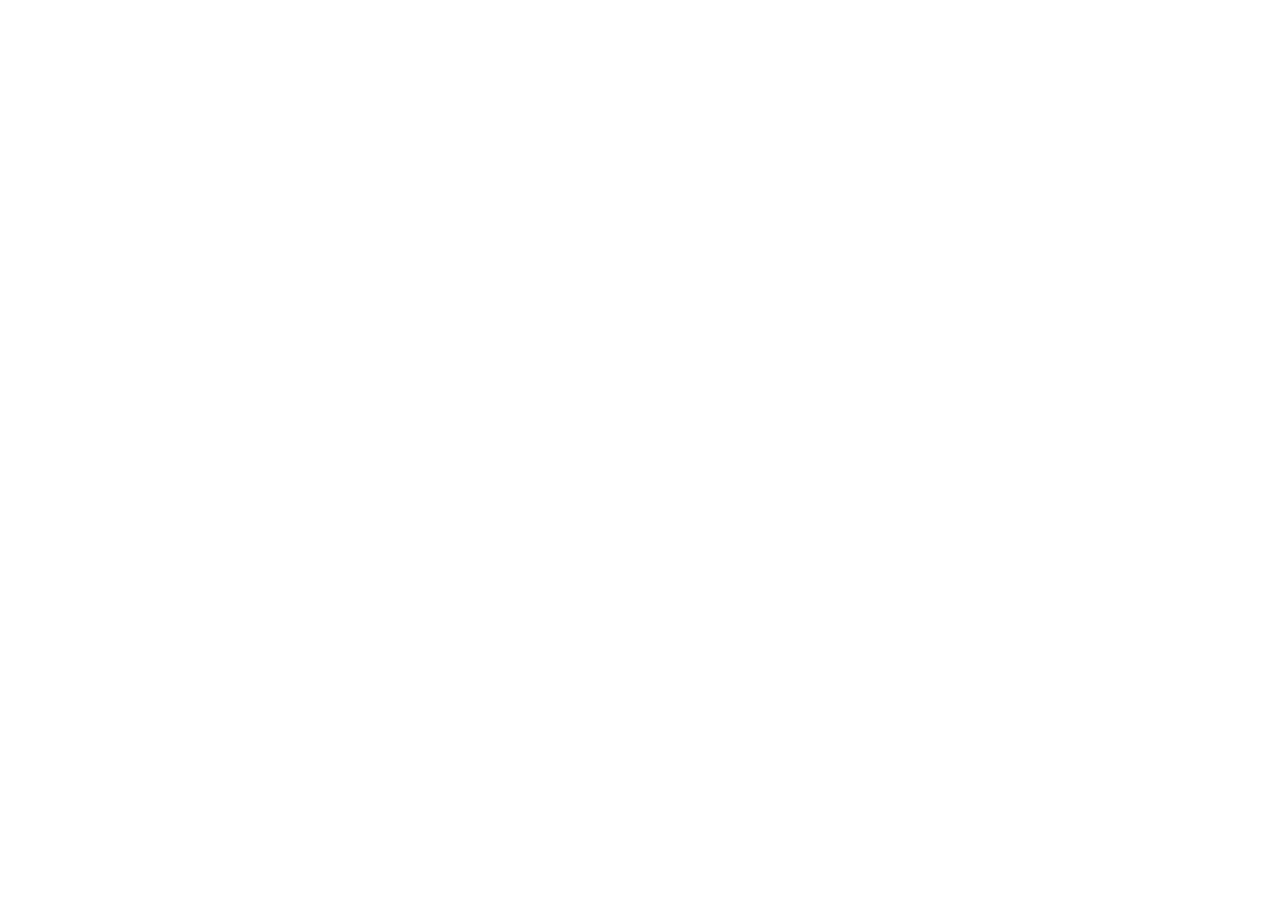
==== index.html @ 10176729 "More Less visualization" ====
<!DOCTYPE html>
<html lang="en">
    <head>
        <meta charset="utf-8">
        <script src="http://d3js.org/d3.v3.min.js"></script> 
        <!-- <script src="d3.min.js"></script> -->
        <link rel="stylesheet" type="text/css" href="style.css">
    </head>
    <body>
        <div class="description">
        </div>
        <script>

var width = 1200;
var height = 800;

var projection = d3.geo.mercator()
                   .translate([width / 2, height / 2])
                   .precision(.1)
                   .scale((width + 1) / 2 / Math.PI);

var path = d3.geo.path().projection(projection);

var svg = d3.select("body").append("svg")
            .attr({"width" : width, "height" : height})

var tooltip = d3.select("body").append("div")
                .attr("class", "tooltip")
                .style("opacity", 0);

var cellSize = 27;

var colorCalibration = ['#8B8B8B', '#ffffcc','#ffeda0','#fed976','#feb24c','#fd8d3c','#fc4e2a','#e31a1c','#bd0026','#800026'];
var colors = ['#ffffcc','#ffeda0','#fed976','#feb24c','#fd8d3c','#fc4e2a','#e31a1c','#bd0026','#800026'];

// var colors = ['#f7f4f9','#e7e1ef','#d4b9da','#c994c7','#df65b0','#e7298a','#ce1256','#980043','#67001f'];
// var colorCalibration = ['#8B8B8B', '#f7f4f9','#e7e1ef','#d4b9da','#c994c7','#df65b0','#e7298a','#ce1256','#980043','#67001f'];

var widthDescription = 100;
var heightDescription = colorCalibration.length * (cellSize + 2);


var colorScale = d3.scale.quantile()
                   .range(colors);

var group;

d3.json("world_map.json", function(world){

group = svg.selectAll("g")
              .data(world.features)
              .enter()
              .append("g");

group.append("path")
     .attr("d", path)
     .attr("class", "country")
     .attr("fill", "#8B8B8B");

group.on("mouseover", mouseover);

});

initializeDescription();

function mouseover(d){
    tooltip.text(d.properties.name)
           .style("opacity", .9)
           .style("left", d3.event.pageX + "px")
           .style("top", d3.event.pageY + "px");
}

function initializeDescription(){
    var desc = d3.select(".description").append("svg")
                 .attr("width", widthDescription)
                 .attr("height", heightDescription);
    var legend = desc.selectAll(".legend").data(colorCalibration)
                     .enter().append("g")
                     .attr("class", "legend")
                     .attr("width", widthDescription)
                     .attr("height", cellSize)
                     .attr("transform", function(d, i) { return "translate(0, " + (i * (cellSize + 2)) + ")"; });
    
    legend.append("rect")
          .attr("width", cellSize)
          .attr("height", cellSize)
          .attr("fill", function(d) { return d; });

    legend.append("text")
          .attr("y", cellSize / 2)
          .attr("x", cellSize + 4)
          .attr("font", "sans-serif")
          .text(function(d, i) { return i + 1; });
}

update_map();

function update_map(){
    d3.csv("winners.csv", beautify, function(winners){
        var country_data = {};
        winners.forEach(function(d){
            if(country_data[d.country] == undefined) country_data[d.country] = 1;
            else country_data[d.country]++;
        });   
        var data = Object.keys(country_data).map(function(key){
            return {"country" : key, "cnt" : country_data[key]};
        });
        console.log(data);
        
        //colorScale.domain(d3.extent(data, function(d) { return d.cnt; }));
        colorScale.domain(data.map(function(d) { return d.cnt; }));

        console.log(data.map(function(d) { return colorScale(d.cnt); }));

        group.select("path").attr("fill", function(d){
            var cnt = find_country_cnt(d.properties.name, data);
            if(cnt == 0) return colorCalibration[0];
            else return colorScale(cnt);
        });
    });
}

function find_country_cnt(name, data){
    var res = 0;
    //console.log(name + ", " + data[1].country);
    data.forEach(function(d){    
        if(name == d.country){
            res = d.cnt;
        }
    });
    return +res;
}

function beautify(d){
    d.year = +d.year;
    d.name = d.name.trim();
    d.field = d.field.trim();
    d.country = d.country.trim();
    return d;
}

        </script>
    </body>
</html>
---- style.css ----
.country{
    stroke: white;
    stroke-width: .5px;
}

.country:hover{
    /*fill: red;*/
    stroke: #8FBC8F;
    stroke-width: 3px;
}

.tooltip{
    width: 100px;
    height: 70px;
    text-align: center;
    position: absolute;
    background-color: #ADD8E6;
    color: #000;
    font: 14px sans-serif;
    padding: 8px;
    pointer-events: none;
}

.description{
    position: absolute;
    left: 10px;
    bottom: 120px;
    width: 100px;
    height: 205px;
}
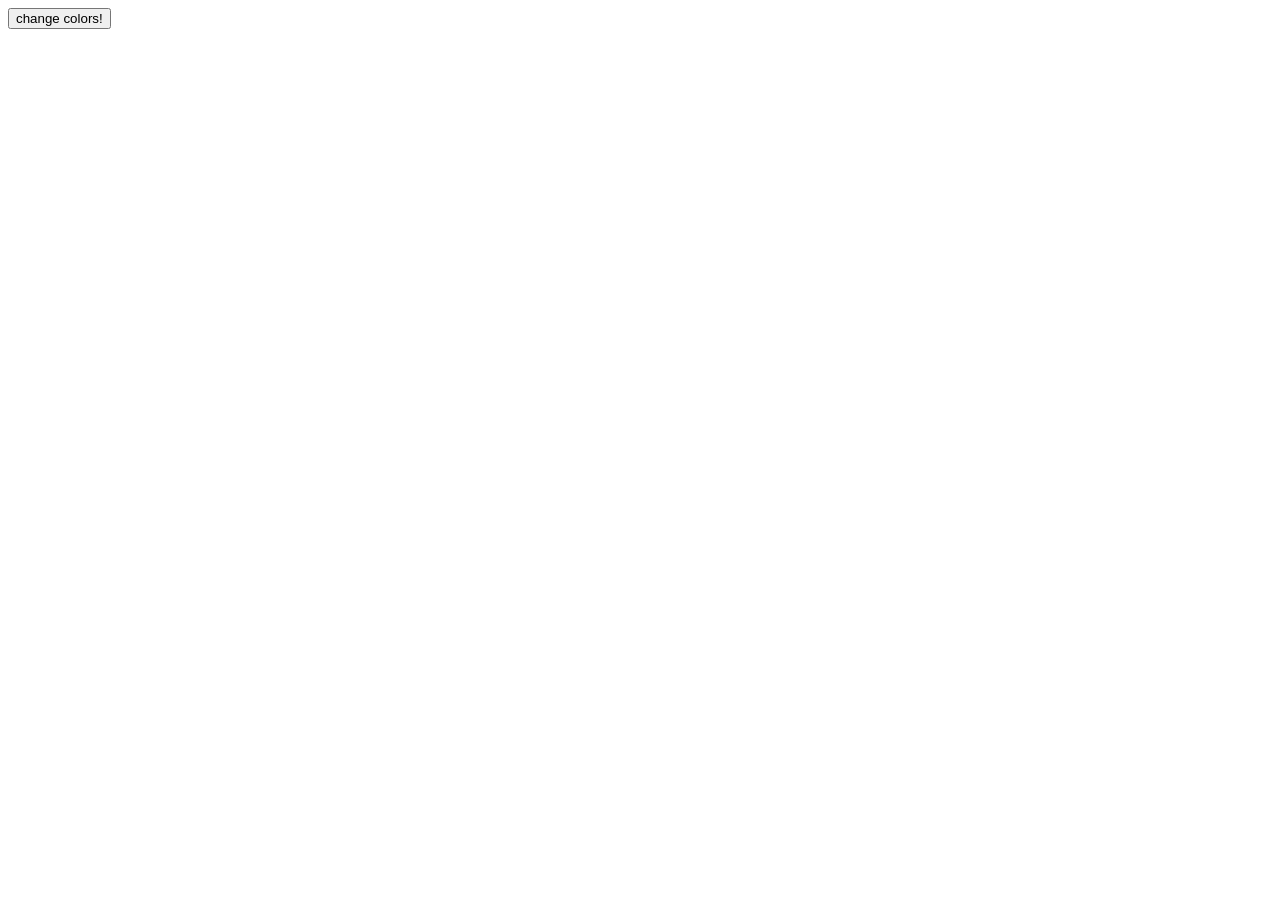
==== commit 2829721b: "Changing colors is now possible" ====
--- a/index.html
+++ b/index.html
@@ -7,6 +7,7 @@
         <link rel="stylesheet" type="text/css" href="style.css">
     </head>
     <body>
+        <button onclick="switchColors()">change colors!</button>
         <div class="description">
         </div>
         <script>
@@ -30,17 +31,20 @@
 
 var cellSize = 27;
 
-var colorCalibration = ['#8B8B8B', '#ffffcc','#ffeda0','#fed976','#feb24c','#fd8d3c','#fc4e2a','#e31a1c','#bd0026','#800026'];
-var colors = ['#ffffcc','#ffeda0','#fed976','#feb24c','#fd8d3c','#fc4e2a','#e31a1c','#bd0026','#800026'];
+var colorCalibration_1 = ['#8B8B8B', '#ffffcc','#ffeda0','#fed976','#feb24c','#fd8d3c','#fc4e2a','#e31a1c','#bd0026','#800026'];
+var colors_1 = ['#ffffcc','#ffeda0','#fed976','#feb24c','#fd8d3c','#fc4e2a','#e31a1c','#bd0026','#800026'];
 
-// var colors = ['#f7f4f9','#e7e1ef','#d4b9da','#c994c7','#df65b0','#e7298a','#ce1256','#980043','#67001f'];
-// var colorCalibration = ['#8B8B8B', '#f7f4f9','#e7e1ef','#d4b9da','#c994c7','#df65b0','#e7298a','#ce1256','#980043','#67001f'];
+var colorCalibration_2 = ['#8B8B8B', '#f7f4f9','#e7e1ef','#d4b9da','#c994c7','#df65b0','#e7298a','#ce1256','#980043','#67001f'];
+var colors_2 = ['#f7f4f9','#e7e1ef','#d4b9da','#c994c7','#df65b0','#e7298a','#ce1256','#980043','#67001f'];
+
+var colors = colors_1;
+var colorCalibration = colorCalibration_1;
 
 var widthDescription = 100;
 var heightDescription = colorCalibration.length * (cellSize + 2);
 
-
-var colorScale = d3.scale.quantile()
+var colorScale = d3.scale.threshold()
+                   .domain([5, 10, 15, 20, 25, 50, 75, 100])
                    .range(colors);
 
 var group;
@@ -62,6 +66,26 @@
 });
 
 initializeDescription();
+
+function switchColors(){
+    if(colors == colors_1){
+        colors = colors_2;
+        colorCalibration = colorCalibration_2;
+    }
+    else{
+        colors = colors_1;
+        colorCalibration = colorCalibration_1;
+    }
+    var legend = d3.select(".description").select("svg")
+        .selectAll(".legend").data(colorCalibration);
+      
+    legend.select("rect").attr("fill", function(d) {return d;});
+    
+    colorScale.range(colors);
+
+    update_map();
+
+}
 
 function mouseover(d){
     tooltip.text(d.properties.name)
@@ -87,36 +111,51 @@
           .attr("fill", function(d) { return d; });
 
     legend.append("text")
-          .attr("y", cellSize / 2)
+          .attr("y", cellSize / 2 + 5)
           .attr("x", cellSize + 4)
           .attr("font", "sans-serif")
-          .text(function(d, i) { return i + 1; });
+          .text(function(d, i){
+                if(i == 0){ return "No data"; }
+                else if(i == colorScale.domain().length + 1) return " > " + colorScale.domain()[i - 2];
+                return " < " + colorScale.domain()[i - 1];
+          });
 }
 
-update_map();
+var winners;
+var data;
+
+read_data();
+//update_data();
+//update_map();
+
+
+function read_data(){
+    d3.csv("winners.csv", beautify, function(winners_data){
+        winners = winners_data;
+        update_data();
+        update_map();
+    });    
+}
+
+function update_data(maxYear = 2016){
+    var country_data = {};
+    winners.forEach(function(d){
+         if(d.year <= maxYear){
+             if(country_data[d.country] == undefined) country_data[d.country] = 1;
+             else country_data[d.country]++;
+        }
+    });   
+    data = Object.keys(country_data).map(function(key){
+       return {"country" : key, "cnt" : country_data[key]};
+    });
+    console.log(data);
+}
 
 function update_map(){
-    d3.csv("winners.csv", beautify, function(winners){
-        var country_data = {};
-        winners.forEach(function(d){
-            if(country_data[d.country] == undefined) country_data[d.country] = 1;
-            else country_data[d.country]++;
-        });   
-        var data = Object.keys(country_data).map(function(key){
-            return {"country" : key, "cnt" : country_data[key]};
-        });
-        console.log(data);
-        
-        //colorScale.domain(d3.extent(data, function(d) { return d.cnt; }));
-        colorScale.domain(data.map(function(d) { return d.cnt; }));
-
-        console.log(data.map(function(d) { return colorScale(d.cnt); }));
-
-        group.select("path").attr("fill", function(d){
-            var cnt = find_country_cnt(d.properties.name, data);
-            if(cnt == 0) return colorCalibration[0];
-            else return colorScale(cnt);
-        });
+    group.select("path").attr("fill", function(d){
+       var cnt = find_country_cnt(d.properties.name, data);
+       if(cnt == 0) return colorCalibration[0];
+       else return colorScale(cnt);
     });
 }
 
--- a/style.css
+++ b/style.css
@@ -1,5 +1,5 @@
 .country{
-    stroke: white;
+    stroke: black;
     stroke-width: .5px;
 }
 
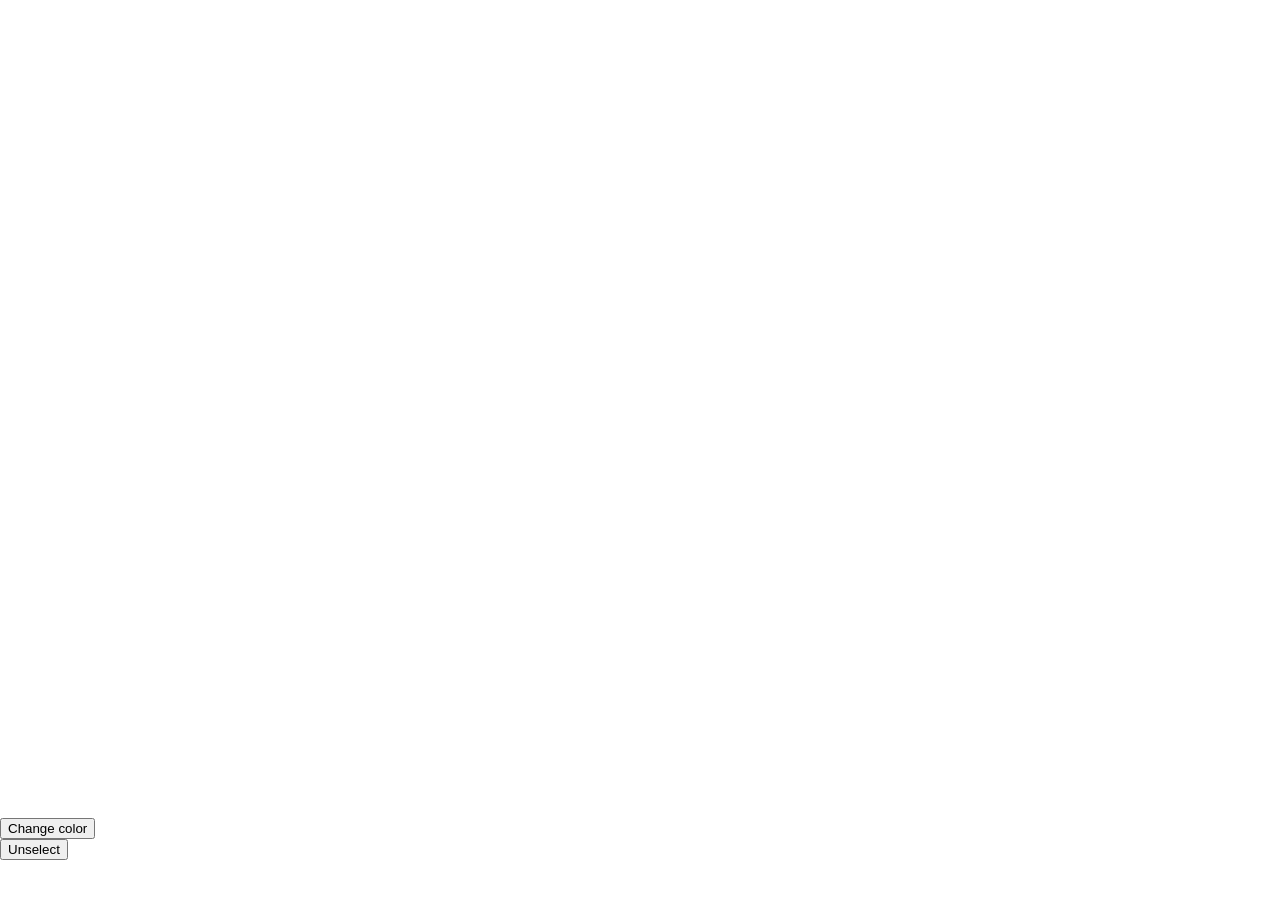
==== commit fb8d1310: "Now it is almost done" ====
--- a/index.html
+++ b/index.html
@@ -3,17 +3,31 @@
     <head>
         <meta charset="utf-8">
         <script src="http://d3js.org/d3.v3.min.js"></script> 
-        <!-- <script src="d3.min.js"></script> -->
+        <script src="mousetrap.min.js"></script>
         <link rel="stylesheet" type="text/css" href="style.css">
     </head>
     <body>
-        <button onclick="switchColors()">change colors!</button>
+         <div class="buttons">
+            <button onclick="switchColors()">Change color</button>
+            <button onclick="deleteSelectedCountries()">Unselect</button>
+        </div>
         <div class="description">
         </div>
-        <script>
-
-var width = 1200;
-var height = 800;
+        <div class="frame">
+        </div>
+<script>
+
+var COM_PRESSED = 0;
+
+Mousetrap.bind(["ctrl", "command"], function() { COM_PRESSED = 1; }, "keydown");
+Mousetrap.bind(["ctrl", "command"], function() { COM_PRESSED = 0; }, "keyup");
+
+var width = 900;
+var height = 550;
+var margin = {top: 20, right: 20, bottom: 30, left: 120};
+
+var firstYear = 1901;
+var lastYear = 2016;
 
 var projection = d3.geo.mercator()
                    .translate([width / 2, height / 2])
@@ -23,12 +37,19 @@
 var path = d3.geo.path().projection(projection);
 
 var svg = d3.select("body").append("svg")
-            .attr({"width" : width, "height" : height})
+            .attr({"width" : width + margin.left + margin.right, "height" : height + margin.top + margin.bottom})
+            .append("g").attr("transform", "translate(" + margin.left + ", " + margin.top + ")");
+
+var frameWidth = 200;
+var frameHeight = 600;
 
 var tooltip = d3.select("body").append("div")
                 .attr("class", "tooltip")
                 .style("opacity", 0);
 
+tooltip.append("h3");
+tooltip.append("div").attr("class", "info");
+
 var cellSize = 27;
 
 var colorCalibration_1 = ['#8B8B8B', '#ffffcc','#ffeda0','#fed976','#feb24c','#fd8d3c','#fc4e2a','#e31a1c','#bd0026','#800026'];
@@ -47,7 +68,55 @@
                    .domain([5, 10, 15, 20, 25, 50, 75, 100])
                    .range(colors);
 
+var navHeight = 50;
+
+var navChart = d3.select("body").append("svg")
+                  .attr({"width" : width + margin.left + margin.right, "height" : navHeight + margin.top + margin.bottom})
+                  .attr("class", "navigator")
+                  .append("g").attr("transform", "translate(" + margin.left + ", " + margin.top + ")");
+ 
+var parseToDate = d3.time.format("%Y").parse;
+var parseFromDate = d3.time.format("%Y");
+
+var navXScale = d3.time.scale().domain([parseToDate(firstYear + ""), parseToDate(lastYear + "")])
+                  .range([0, width])
+                  .nice();
+
+var navXAxis = d3.svg.axis()
+                 .scale(navXScale)
+                 .ticks(30)
+                 .orient("bottom");
+
+navChart.append("g")
+         .attr("class", "x axis")
+         .attr("transform", "translate(0, " + navHeight + ")")
+         .call(navXAxis);
+
 var group;
+var currentMaxYear = lastYear;
+var currentMinYear = firstYear;
+
+var viewport = d3.svg.brush()
+                 .x(navXScale)
+                 .extent([parseToDate(firstYear + ""),parseToDate(lastYear + "")])
+                 .on("brush", function(){
+                    var ext = viewport.extent();
+                    var maxYear = +parseFromDate(ext[1]);
+                    var minYear = +parseFromDate(ext[0]);
+                    update_data(maxYear, minYear);
+                    if(maxYear) currentMaxYear = maxYear;
+                    if(minYear) currentMinYear = minYear;
+                    update_map();
+                    update_pie_chart();
+                  });
+
+navChart.append("g")
+        .attr("class", "viewport")
+        .call(viewport)
+        .selectAll("rect")
+        .attr("height", navHeight)
+        .attr("y", -6)
+        .style("visibility", "visible");
 
 d3.json("world_map.json", function(world){
 
@@ -62,8 +131,106 @@
      .attr("fill", "#8B8B8B");
 
 group.on("mouseover", mouseover);
+group.on("mouseout", mouseout);
+group.on("click", click);
+
+read_data();
 
 });
+
+var fields = ["Chemistry", "Literature", "Peace", "Physics", "Physiology or Medicine", "Economics"];
+
+/*Pie chart vars*/
+var pieChart = d3.select(".frame").append("svg").attr({"width" : frameWidth, "height" : 200})
+                 .append("g").attr("transform", "translate(100, 100)");
+
+var colorPie = d3.scale.ordinal()
+                 .range(['#d53e4f','#fc8d59','#fee08b','#e6f598','#99d594','#3288bd']);
+var radius = 100;
+var arc = d3.svg.arc()
+            .outerRadius(radius)
+            .innerRadius(0);
+var pie = d3.layout.pie().sort(null).value(function(d) { return d.cnt; });
+
+var labelArc = d3.svg.arc()
+                 .outerRadius(radius - 20)
+                 .innerRadius(radius - 20);
+var labelArc2 = d3.svg.arc()
+                 .outerRadius(radius - 60)
+                 .innerRadius(radius - 60);
+
+
+function update_pie_chart(){
+    pieChart.selectAll(".arc").remove();
+    var pieData = fields.map(function(field) {
+        var cnt = 0;
+        winners.forEach(function(d){
+            if(d.field == field && d.year >= currentMinYear && d.year <= currentMaxYear){
+                if(selected_countries.length != 0){
+                    var found = false;
+                    selected_countries.forEach(function(country){
+                        if(country == d.country){
+                            cnt++;
+                            return;
+                        }
+                    });
+                }
+                else{
+                    cnt++;
+                }
+            }
+        });
+        return {"cnt" : cnt, "field" : field};
+    });
+    //console.log(pieData);
+    var g = pieChart.selectAll(".arc")
+               .data(pie(pieData))
+               .enter().append("g")
+               .attr("class", "arc");
+
+    g.append("path")
+     .attr("d", arc)
+     .style("fill", function(d) { return colorPie(d.data.field); });
+
+    g.append("text")
+     .attr("transform", function(d) { return "translate(" + labelArc.centroid(d) + ")"; })
+     .attr("dy", ".18em")
+     .text(function(d) { return (d.data.cnt == 0 ? "" : d.data.field); });
+    
+    g.append("text")
+     .attr("transform", function(d) { return "translate(" + labelArc2.centroid(d) + ")"; })
+     .attr("dy", ".18em")
+     .text(function(d) { return (d.data.cnt == 0 ? "": d.data.cnt); });
+}
+
+var selected_countries = [];
+
+function deleteSelectedCountries(){
+     group.selectAll(".country.active").classed("active", false);
+     selected_countries = [];
+     update_pie_chart();
+}
+
+function click(d){
+    if(COM_PRESSED == 1){
+        var pos = selected_countries.indexOf(d.properties.name); 
+        if(pos != -1){
+            selected_countries.splice(pos, 1);
+            group.selectAll(".country.active").filter(function(d2, i) { return d2.properties.name == d.properties.name; }).classed("active", false);
+            update_pie_chart();
+            return;
+        } 
+        selected_countries.push(d.properties.name);
+        group.selectAll(".country").filter(function(d2, i) { return d2.properties.name == d.properties.name; }).classed("active", true);
+    }
+    else{
+        group.selectAll(".country.active").classed("active", false);
+        selected_countries = [];
+        selected_countries.push(d.properties.name);
+        group.selectAll(".country").filter(function(d2, i) { return d2.properties.name == d.properties.name; }).classed("active", true);
+    }
+    update_pie_chart();
+}
 
 initializeDescription();
 
@@ -88,10 +255,28 @@
 }
 
 function mouseover(d){
-    tooltip.text(d.properties.name)
-           .style("opacity", .9)
-           .style("left", d3.event.pageX + "px")
-           .style("top", d3.event.pageY + "px");
+    if(d.properties.name == "Antarctica") return;
+    tooltip.style("opacity", 1)
+           .style("left", d3.mouse(this)[0] + "px")
+           .style("top", d3.mouse(this)[1] + "px");
+    tooltip.select("h3").text(d.properties.name);
+
+    var text = "Total : " + find_country_cnt(d.properties.name, data) + ", " + "Chemistry : " + find_country_cnt_by_subject(d.properties.name, winners, "Chemistry") + ", " + "Economics : " + find_country_cnt_by_subject(d.properties.name, winners, "Economics") + ", " + "Literature : " + find_country_cnt_by_subject(d.properties.name, winners, "Literature") + ", " + "Peace : " + find_country_cnt_by_subject(d.properties.name, winners, "Peace") + ", " + "Physics : " + find_country_cnt_by_subject(d.properties.name, winners, "Physics") + ", " + "Physiology or Medicine : " + find_country_cnt_by_subject(d.properties.name, winners, "Physiology or Medicine");
+    tooltip.select(".info").text(text);
+}
+
+function find_country_cnt_by_subject(name, data, subject_name){
+    var res = 0;
+    data.forEach(function(d){    
+        if(name == d.country && subject_name == d.field && d.year >= currentMinYear && d.year <= currentMaxYear){
+            res++;
+        }
+    });
+    return +res;
+}
+
+function mouseout(d){
+    tooltip.style("opacity", 0);
 }
 
 function initializeDescription(){
@@ -123,24 +308,21 @@
 
 var winners;
 var data;
-
-read_data();
-//update_data();
-//update_map();
-
+var filtred_data;
 
 function read_data(){
     d3.csv("winners.csv", beautify, function(winners_data){
         winners = winners_data;
         update_data();
         update_map();
+        update_pie_chart();
     });    
 }
 
-function update_data(maxYear = 2016){
+function update_data(maxYear = 2016, minYear = 1901){
     var country_data = {};
     winners.forEach(function(d){
-         if(d.year <= maxYear){
+         if(d.year <= maxYear && d.year >= minYear){
              if(country_data[d.country] == undefined) country_data[d.country] = 1;
              else country_data[d.country]++;
         }
@@ -148,7 +330,7 @@
     data = Object.keys(country_data).map(function(key){
        return {"country" : key, "cnt" : country_data[key]};
     });
-    console.log(data);
+    //console.log(data);
 }
 
 function update_map(){
@@ -161,7 +343,6 @@
 
 function find_country_cnt(name, data){
     var res = 0;
-    //console.log(name + ", " + data[1].country);
     data.forEach(function(d){    
         if(name == d.country){
             res = d.cnt;
--- a/style.css
+++ b/style.css
@@ -7,24 +7,124 @@
     /*fill: red;*/
     stroke: #8FBC8F;
     stroke-width: 3px;
+    cursor: pointer;
+}
+
+.country.active{
+    stroke: #8FBC8F;
+    stroke-width: 3px;
 }
 
 .tooltip{
-    width: 100px;
-    height: 70px;
+    
+    border: 1px solid #A9A9A9;
+
+    width: 185px;
+    height: 120px;
     text-align: center;
     position: absolute;
-    background-color: #ADD8E6;
+    /*background-color: #ADD8E6;*/
+    /*background-color: #F0FFFF;*/
+    background-color: #FFF;
     color: #000;
-    font: 14px sans-serif;
-    padding: 8px;
     pointer-events: none;
+    margin: 0;
+    padding: 0;
+
+
+/* Permalink - use to edit and share this gradient: http://colorzilla.com/gradient-editor/#e9f6fd+0,d3eefb+100;Blue+3D+%233 */
+
+background: rgba(255,255,255,1);
+background: -moz-linear-gradient(left, rgba(255,255,255,1) 0%, rgba(246,246,246,1) 47%, rgba(237,237,237,1) 100%);
+background: -webkit-gradient(left top, right top, color-stop(0%, rgba(255,255,255,1)), color-stop(47%, rgba(246,246,246,1)), color-stop(100%, rgba(237,237,237,1)));
+background: -webkit-linear-gradient(left, rgba(255,255,255,1) 0%, rgba(246,246,246,1) 47%, rgba(237,237,237,1) 100%);
+background: -o-linear-gradient(left, rgba(255,255,255,1) 0%, rgba(246,246,246,1) 47%, rgba(237,237,237,1) 100%);
+background: -ms-linear-gradient(left, rgba(255,255,255,1) 0%, rgba(246,246,246,1) 47%, rgba(237,237,237,1) 100%);
+background: linear-gradient(to right, rgba(255,255,255,1) 0%, rgba(246,246,246,1) 47%, rgba(237,237,237,1) 100%);
+filter: progid:DXImageTransform.Microsoft.gradient( startColorstr='#ffffff', endColorstr='#ededed', GradientType=1 );
+}
+
+.tooltip h3{
+    margin: 0;
+    /*padding-top: 10px;*/
+    padding: 10px 2px 0 2px;
+    height: 20px;
+    width: 180px;
+    background-color: #DCDCDC; 
+    font-weight:normal;
+    color:#000000;
+    letter-spacing:1pt;
+    word-spacing:1pt;
+    font-size:13px;
+    text-align:center;
+    font-family:palatino linotype, palatino, serif;
+
+    border-bottom: 1px solid #A9A9A9;
+
+    overflow: hidden;
+    white-space: nowrap;
+
+text-shadow: 0px 1px 3px #FFF; 
+
+/* Permalink - use to edit and share this gradient: http://colorzilla.com/gradient-editor/#feffe8+0,d6dbbf+100;Wax+3D+%231 */
+background: rgb(254,255,232); /* Old browsers */
+background: -moz-linear-gradient(top,  rgba(254,255,232,1) 0%, rgba(214,219,191,1) 100%); /* FF3.6-15 */
+background: -webkit-linear-gradient(top,  rgba(254,255,232,1) 0%,rgba(214,219,191,1) 100%); /* Chrome10-25,Safari5.1-6 */
+background: linear-gradient(to bottom,  rgba(254,255,232,1) 0%,rgba(214,219,191,1) 100%); /* W3C, IE10+, FF16+, Chrome26+, Opera12+, Safari7+ */
+filter: progid:DXImageTransform.Microsoft.gradient( startColorstr='#feffe8', endColorstr='#d6dbbf',GradientType=0 ); /* IE6-9 */
+}
+
+.tooltip .info{
+    margin: 5px 0 0 0;
 }
 
 .description{
     position: absolute;
     left: 10px;
-    bottom: 120px;
+    top: 20px;
     width: 100px;
     height: 205px;
 }
+
+
+.axis text {
+  font: 10px sans-serif;
+}
+
+.axis line,
+.axis path {
+  fill: none;
+  stroke: #000;
+  shape-rendering: crispEdges;
+}
+
+.navigator .viewport {
+    stroke: grey;
+    fill: black;
+    fill-opacity: 0.2;
+}
+
+.buttons{
+    position: absolute;
+    width: 100px;
+    bottom: 40px;
+    left: 0px;
+    float: left;
+}
+
+.frame{
+    position: absolute;
+    width: 200px;
+    height: 600px;
+    right: 20px;
+    top: 20px;
+}
+
+.arc path {
+  stroke: #fff;
+}
+
+.arc text {
+  font: 10px sans-serif;
+  text-anchor: middle;
+}
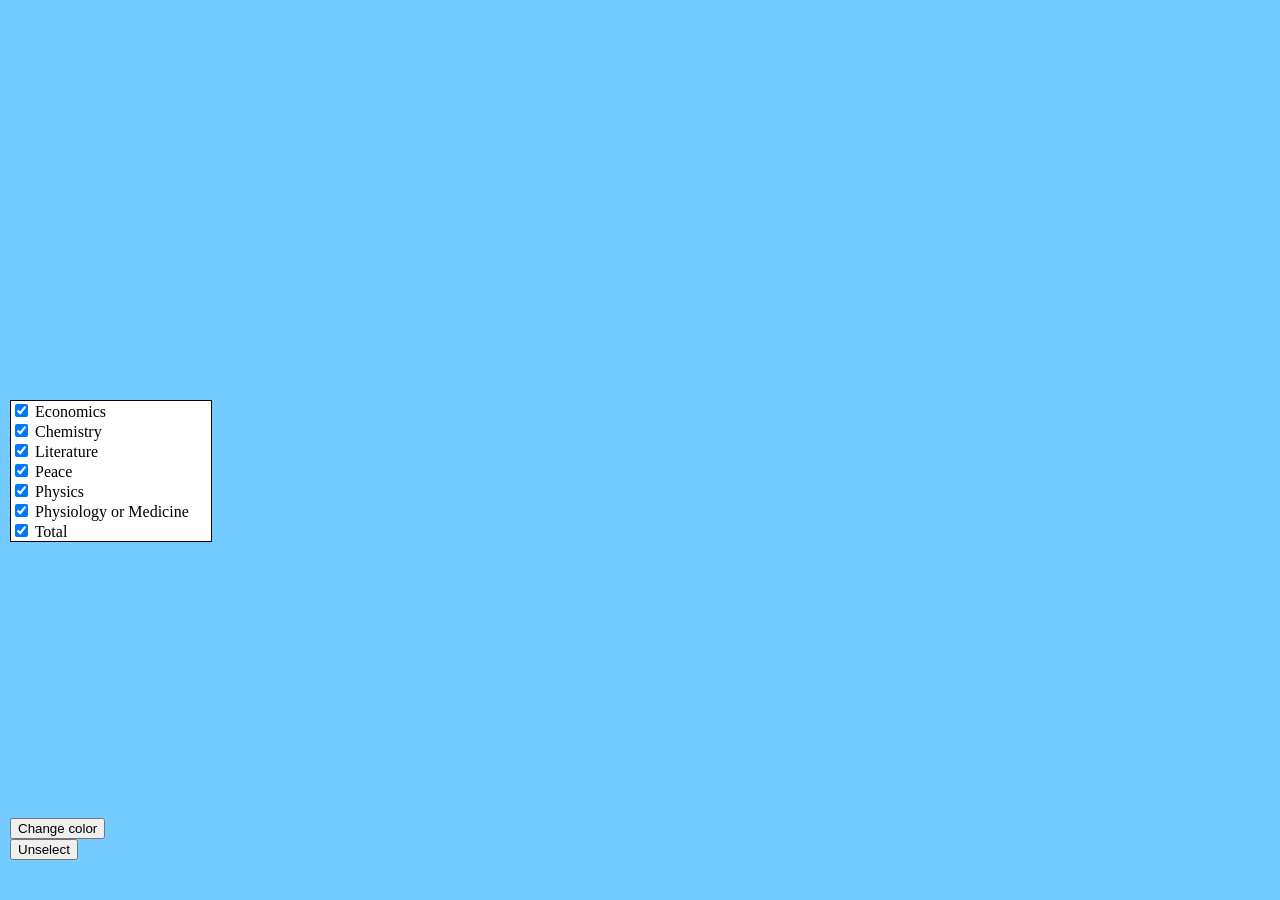
==== commit 813415ef: "Selection of subjects added" ====
--- a/index.html
+++ b/index.html
@@ -7,7 +7,30 @@
         <link rel="stylesheet" type="text/css" href="style.css">
     </head>
     <body>
-         <div class="buttons">
+        <div class="checkboxes">
+            <label>
+                <input type="checkbox" value="Economics" checked> Economics
+            </label>
+            <label>
+                <input type="checkbox" value="Chemistry" checked> Chemistry
+            </label>
+            <label>
+                <input type="checkbox" value="Literature" checked> Literature
+            </label>
+            <label>
+                <input type="checkbox" value="Peace" checked> Peace
+            </label>
+            <label>
+                <input type="checkbox" value="Physics" checked> Physics
+            </label>
+            <label>
+                <input type="checkbox" value="Physiology or Medicine" checked> Physiology or Medicine
+            </label>
+            <label>
+                <input type="checkbox" id="total_checkbox" value="Total" onchange="update_checkbox()" value="total" checked> Total
+            </label>
+        </div>
+        <div class="buttons">
             <button onclick="switchColors()">Change color</button>
             <button onclick="deleteSelectedCountries()">Unselect</button>
         </div>
@@ -15,6 +38,20 @@
         </div>
         <div class="frame">
         </div>
+<script>
+
+function update_checkbox(){
+    var cond = document.getElementById("total_checkbox").checked; 
+    var tags = document.getElementsByTagName('input');
+    for(var i = 0; i < tags.length; i++){
+       if(tags[i].type == "checkbox"){
+             tags[i].checked = cond;
+       }
+    }
+}
+
+</script>
+
 <script>
 
 var COM_PRESSED = 0;
@@ -232,6 +269,28 @@
     update_pie_chart();
 }
 
+
+var checkbox_tags = {};
+var checkbox = d3.select(".checkboxes").selectAll("label")
+                 .on("mousedown", function(){setTimeout(update_checkbox_tags, 300)});
+
+function update_checkbox_tags(){
+      var tags = document.getElementsByTagName("input");
+      var cnt = 0;
+      for(var i = 0; i < tags.length; i++){
+         if(tags[i].type == "checkbox"){
+              checkbox_tags[tags[i].value] = tags[i].checked;              
+              if(tags[i].checked == true) cnt++;
+         } 
+     }
+     if(cnt < 7){
+        var tot = document.getElementById("total_checkbox");
+        tot.checked = false;
+        checkbox_tags["Total"] = false;
+     }
+     if(data) update_map();
+}
+
 initializeDescription();
 
 function switchColors(){
@@ -261,7 +320,7 @@
            .style("top", d3.mouse(this)[1] + "px");
     tooltip.select("h3").text(d.properties.name);
 
-    var text = "Total : " + find_country_cnt(d.properties.name, data) + ", " + "Chemistry : " + find_country_cnt_by_subject(d.properties.name, winners, "Chemistry") + ", " + "Economics : " + find_country_cnt_by_subject(d.properties.name, winners, "Economics") + ", " + "Literature : " + find_country_cnt_by_subject(d.properties.name, winners, "Literature") + ", " + "Peace : " + find_country_cnt_by_subject(d.properties.name, winners, "Peace") + ", " + "Physics : " + find_country_cnt_by_subject(d.properties.name, winners, "Physics") + ", " + "Physiology or Medicine : " + find_country_cnt_by_subject(d.properties.name, winners, "Physiology or Medicine");
+    var text = "Total : " + find_country_cnt(d.properties.name, data, true) + ", " + "Chemistry : " + find_country_cnt_by_subject(d.properties.name, winners, "Chemistry") + ", " + "Economics : " + find_country_cnt_by_subject(d.properties.name, winners, "Economics") + ", " + "Literature : " + find_country_cnt_by_subject(d.properties.name, winners, "Literature") + ", " + "Peace : " + find_country_cnt_by_subject(d.properties.name, winners, "Peace") + ", " + "Physics : " + find_country_cnt_by_subject(d.properties.name, winners, "Physics") + ", " + "Physiology or Medicine : " + find_country_cnt_by_subject(d.properties.name, winners, "Physiology or Medicine");
     tooltip.select(".info").text(text);
 }
 
@@ -316,6 +375,7 @@
         update_data();
         update_map();
         update_pie_chart();
+        update_checkbox_tags();
     });    
 }
 
@@ -323,14 +383,39 @@
     var country_data = {};
     winners.forEach(function(d){
          if(d.year <= maxYear && d.year >= minYear){
-             if(country_data[d.country] == undefined) country_data[d.country] = 1;
-             else country_data[d.country]++;
+             if(country_data[d.country] == undefined){
+                country_data[d.country] = {};
+                country_data[d.country]["Total"] = 1;
+                country_data[d.country]["Physiology or Medicine"] = 0;
+                country_data[d.country]["Peace"] = 0;
+                country_data[d.country]["Chemistry"] = 0;
+                country_data[d.country]["Physics"] = 0;
+                country_data[d.country]["Literature"] = 0;
+                country_data[d.country]["Economics"] = 0;
+
+                country_data[d.country][d.field]++;
+             }
+             else{
+                country_data[d.country]["Total"]++;
+                country_data[d.country][d.field]++;
+             }
         }
-    });   
+    });  
+    //console.log(country_data);
     data = Object.keys(country_data).map(function(key){
-       return {"country" : key, "cnt" : country_data[key]};
+       //return {"country" : key, "cnt" : country_data[key]};
+        return {
+            "country" : key,
+            "Total" : country_data[key]["Total"],
+            "Physiology or Medicine" : country_data[key]["Physiology or Medicine"],
+            "Peace" : country_data[key]["Peace"],
+            "Chemistry" : country_data[key]["Chemistry"],
+            "Physics" : country_data[key]["Physics"],
+            "Literature" : country_data[key]["Literature"],
+            "Economics" : country_data[key]["Economics"]
+        }
     });
-    //console.log(data);
+    console.log(data);
 }
 
 function update_map(){
@@ -341,11 +426,16 @@
     });
 }
 
-function find_country_cnt(name, data){
+function find_country_cnt(name, data, total = false){
     var res = 0;
     data.forEach(function(d){    
         if(name == d.country){
-            res = d.cnt;
+            if(total == true) {res = d.Total; return;}
+            for(var key in checkbox_tags){
+               if(key == "Total" || key == "country") continue;
+               if(checkbox_tags[key] == true) res += d[key];
+            }
+            return;
         }
     });
     return +res;
--- a/style.css
+++ b/style.css
@@ -1,3 +1,7 @@
+body{
+    background-color: #73CBFF;
+}
+
 .country{
     stroke: black;
     stroke-width: .5px;
@@ -104,11 +108,35 @@
     fill-opacity: 0.2;
 }
 
+.checkboxes{
+    position: absolute;
+    width: 200px;
+    top: 400px;
+    left: 10px;
+    border: 1px solid black;
+    background-color: white;
+    float: left;
+
+
+    -webkit-touch-callout: none; /* iOS Safari */
+    -webkit-user-select: none; /* Chrome/Safari/Opera */
+    -khtml-user-select: none; /* Konqueror */
+    -moz-user-select: none; /* Firefox */
+    -ms-user-select: none; /* Internet Explorer/Edge */
+    user-select: none; /* Non-prefixed version, currently
+                                  not supported by any browser */
+
+}
+.checkboxes label{
+    width: 100%;
+    display: inline-block;
+}
+
 .buttons{
     position: absolute;
     width: 100px;
     bottom: 40px;
-    left: 0px;
+    left: 10px;
     float: left;
 }
 
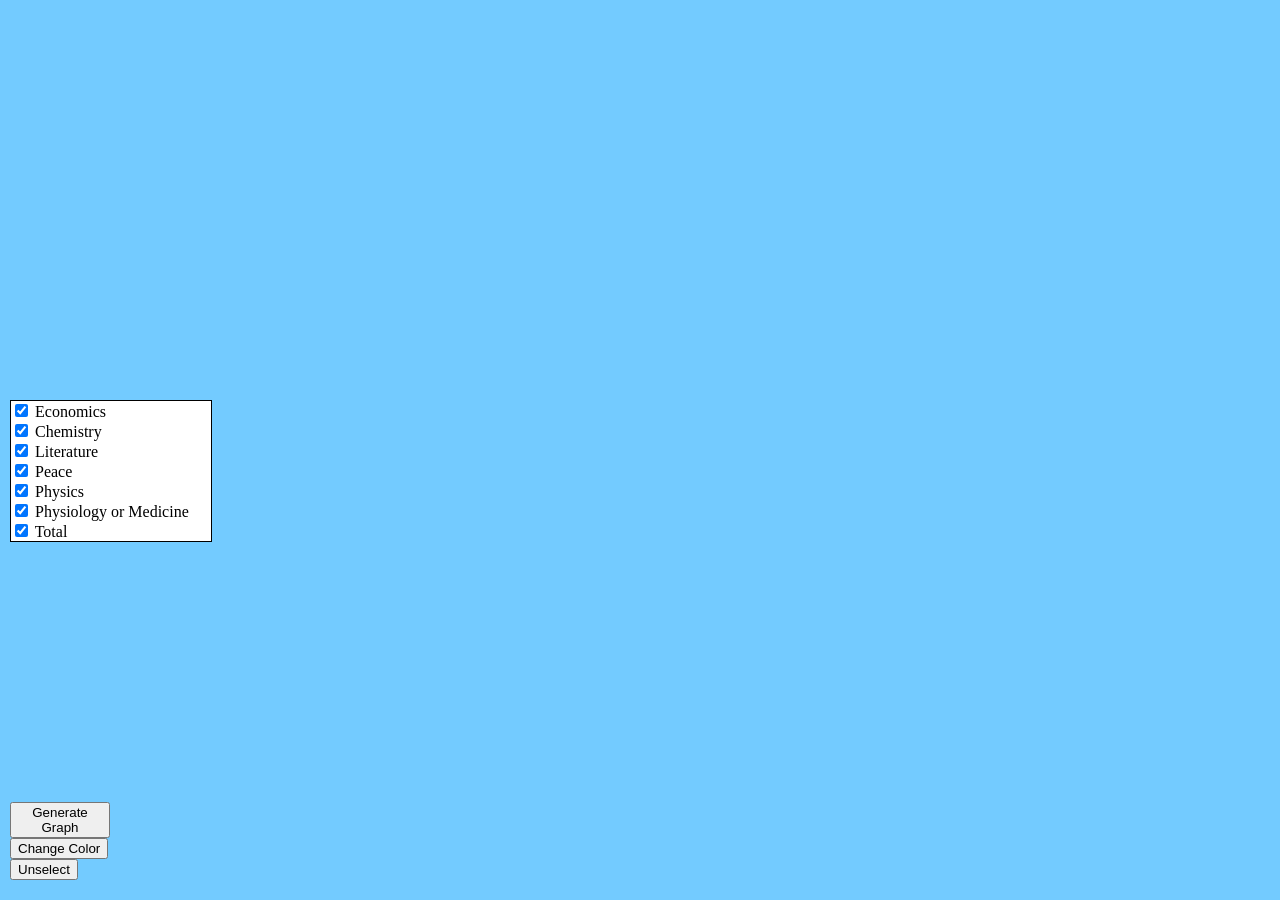
==== commit 9d2d74c3: "Done" ====
--- a/index.html
+++ b/index.html
@@ -31,7 +31,8 @@
             </label>
         </div>
         <div class="buttons">
-            <button onclick="switchColors()">Change color</button>
+            <a onclick="generateGraph(); return false;" target="_blank" href="chart.html"><button>Generate Graph</button></a>
+            <button onclick="switchColors()">Change Color</button>
             <button onclick="deleteSelectedCountries()">Unselect</button>
         </div>
         <div class="description">
@@ -40,6 +41,98 @@
         </div>
 <script>
 
+var prevColor = 0;
+
+// only 12 countries maximum, for more countries open new window
+function generateGraph(){
+    var graph_colors_a = ['#8dd3c7','#ffffb3','#bebada','#fb8072','#80b1d3','#fdb462','#b3de69','#fccde5','#d9d9d9','#bc80bd','#ccebc5','#ffed6f'];
+    var graph_colors_b = ['#a6cee3','#1f78b4','#b2df8a','#33a02c','#fb9a99','#e31a1c','#fdbf6f','#ff7f00','#cab2d6','#6a3d9a','#ffff99','#b15928'];
+    var graph_colors = [];
+
+    if(! prevColor) graph_colors = graph_colors_a;
+    else graph_colors = graph_colors_b;
+    prevColor = prevColor ^ 1;
+    
+    console.log(selected_countries);
+    console.log(checkbox_tags);
+
+    if(selected_countries.length == 0){
+        alert("Cannot generate graph with no countries selected");
+        return;
+    }
+    if(selected_countries.length > 12){
+        alert("Cannot generate graph with more than 12 countries selected");
+        return;
+    }
+
+    var graph_data = {};
+   
+    graph_data["minYear"] = 1900;
+    graph_data["maxYear"] = 2020;
+    graph_data["datasets"] = [];
+
+    for(var i = 0; i < selected_countries.length; i++){
+        country_data = {
+            label: selected_countries[i],
+            fill: false,
+            lineTension: 0.1,
+            backgroundColor: graph_colors[i],
+            //borderColor: "rgba(75,192,192,1)",
+            borderColor: graph_colors[i],
+            borderCapStyle: 'butt',
+            borderDash: [],
+            borderDashOffset: 0.0,
+            borderJoinStyle: 'miter',
+            //pointBorderColor: "rgba(75,192,192,1)",
+            pointBorderColor: graph_colors[i],
+            pointBackgroundColor: "#fff",
+            pointBorderWidth: 1,
+            pointHoverRadius: 5,
+            // pointHoverBackgroundColor: "rgba(75,192,192,1)",
+            //pointHoverBorderColor: "rgba(220,220,220,1)",
+            pointHoverBackgroundColor: graph_colors[i],
+            pointHoverBorderColor: graph_colors[i],
+            pointHoverBorderWidth: 2,
+            pointRadius: 1,
+            pointHitRadius: 10,
+            spanGaps: false,
+        };
+        country_data["data"] = [];
+        for(var year = 1900; year <= 2020; year += 5){
+            var entry = {};
+            entry["x"] = year;
+            var cnt = 0;
+            for(var j = 0; j < winners.length; j++){
+                if(winners[j].country == selected_countries[i] && checkbox_tags[winners[j].field] == true && winners[j].year <= year) cnt++;
+            }
+            entry["y"] = cnt;
+            country_data["data"].push(entry);
+        }
+        graph_data["datasets"].push(country_data);
+    }    
+    console.log(graph_data); 
+    localStorage.setItem("graph_data", JSON.stringify(graph_data));
+    popupCenter("chart.html", "", 920, 520);
+}
+
+function popupCenter(url, title, w, h) {
+    // Fixes dual-screen position                         Most browsers      Firefox
+    var dualScreenLeft = window.screenLeft != undefined ? window.screenLeft : screen.left;
+    var dualScreenTop = window.screenTop != undefined ? window.screenTop : screen.top;
+
+    var width = window.innerWidth ? window.innerWidth : document.documentElement.clientWidth ? document.documentElement.clientWidth : screen.width;
+    var height = window.innerHeight ? window.innerHeight : document.documentElement.clientHeight ? document.documentElement.clientHeight : screen.height;
+
+    var left = ((width / 2) - (w / 2)) + dualScreenLeft;
+    var top = ((height / 2) - (h / 2)) + dualScreenTop;
+    var newWindow = window.open(url, '', 'scrollbars=yes, width=' + w + ', height=' + h + ', top=' + top + ', left=' + left);
+
+    // Puts focus on the newWindow
+    if (window.focus) {
+        newWindow.focus();
+    }
+}
+
 function update_checkbox(){
     var cond = document.getElementById("total_checkbox").checked; 
     var tags = document.getElementsByTagName('input');
@@ -49,10 +142,6 @@
        }
     }
 }
-
-</script>
-
-<script>
 
 var COM_PRESSED = 0;
 
@@ -283,6 +372,11 @@
               if(tags[i].checked == true) cnt++;
          } 
      }
+     if(cnt == 6 && document.getElementById("total_checkbox").checked == false){
+        cnt++;
+        document.getElementById("total_checkbox").checked = true;
+        checkbox_tags["Total"] = true;
+     }
      if(cnt < 7){
         var tot = document.getElementById("total_checkbox");
         tot.checked = false;
--- a/style.css
+++ b/style.css
@@ -135,7 +135,7 @@
 .buttons{
     position: absolute;
     width: 100px;
-    bottom: 40px;
+    bottom: 20px;
     left: 10px;
     float: left;
 }
